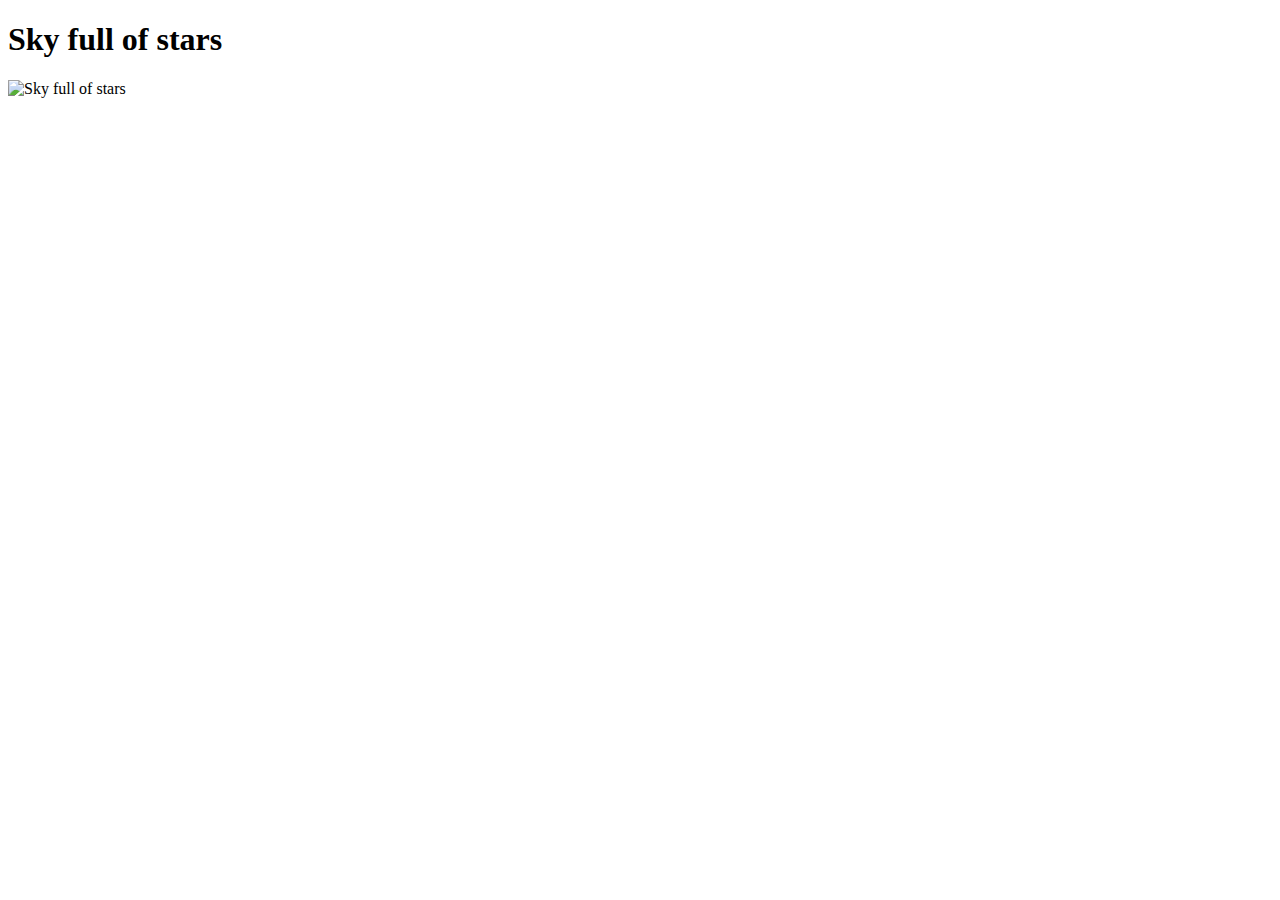
==== new.html @ 8d6d6f73 "added three new files and css changed" ====
<!DOCTYPE html>
	<html>
		<head>
			<title>Hello World!</title>
		</head>
		<body>
			<h1>Sky full of stars</h1>
			<img src="https://i.ytimg.com/vi/kaO6CRuwAmo/maxresdefault.jpg" alt="Sky full of stars" height="300px" width="500px"/>
		</body>
	</html>
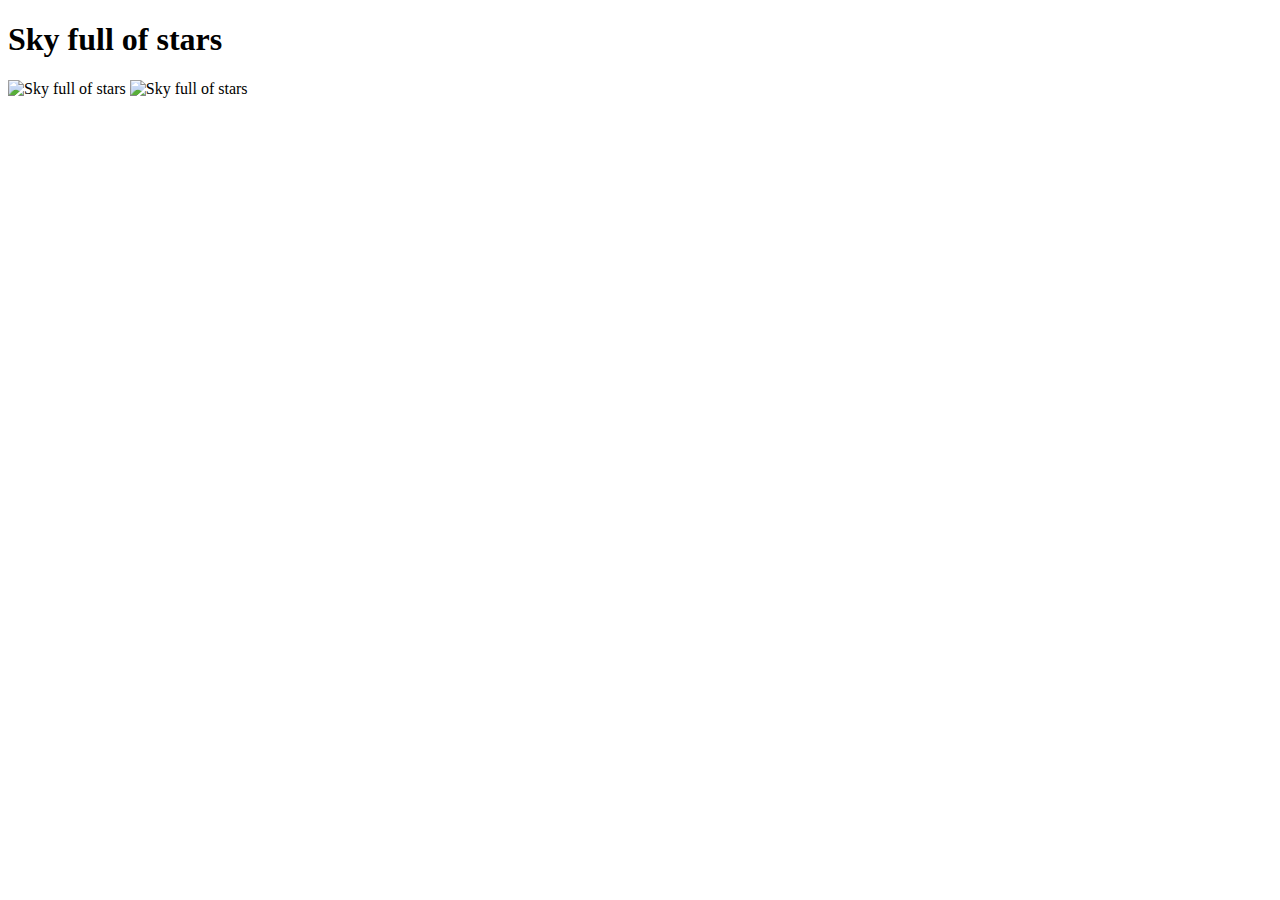
==== commit 76fec363: "add new image to html" ====
--- a/new.html
+++ b/new.html
@@ -6,5 +6,6 @@
 		<body>
 			<h1>Sky full of stars</h1>
 			<img src="https://i.ytimg.com/vi/kaO6CRuwAmo/maxresdefault.jpg" alt="Sky full of stars" height="300px" width="500px"/>
+			<img src="https://i.imgur.com/p0ragHb.jpg?1" alt="Sky full of stars" height="300px" width="500px"/>
 		</body>
 	</html>